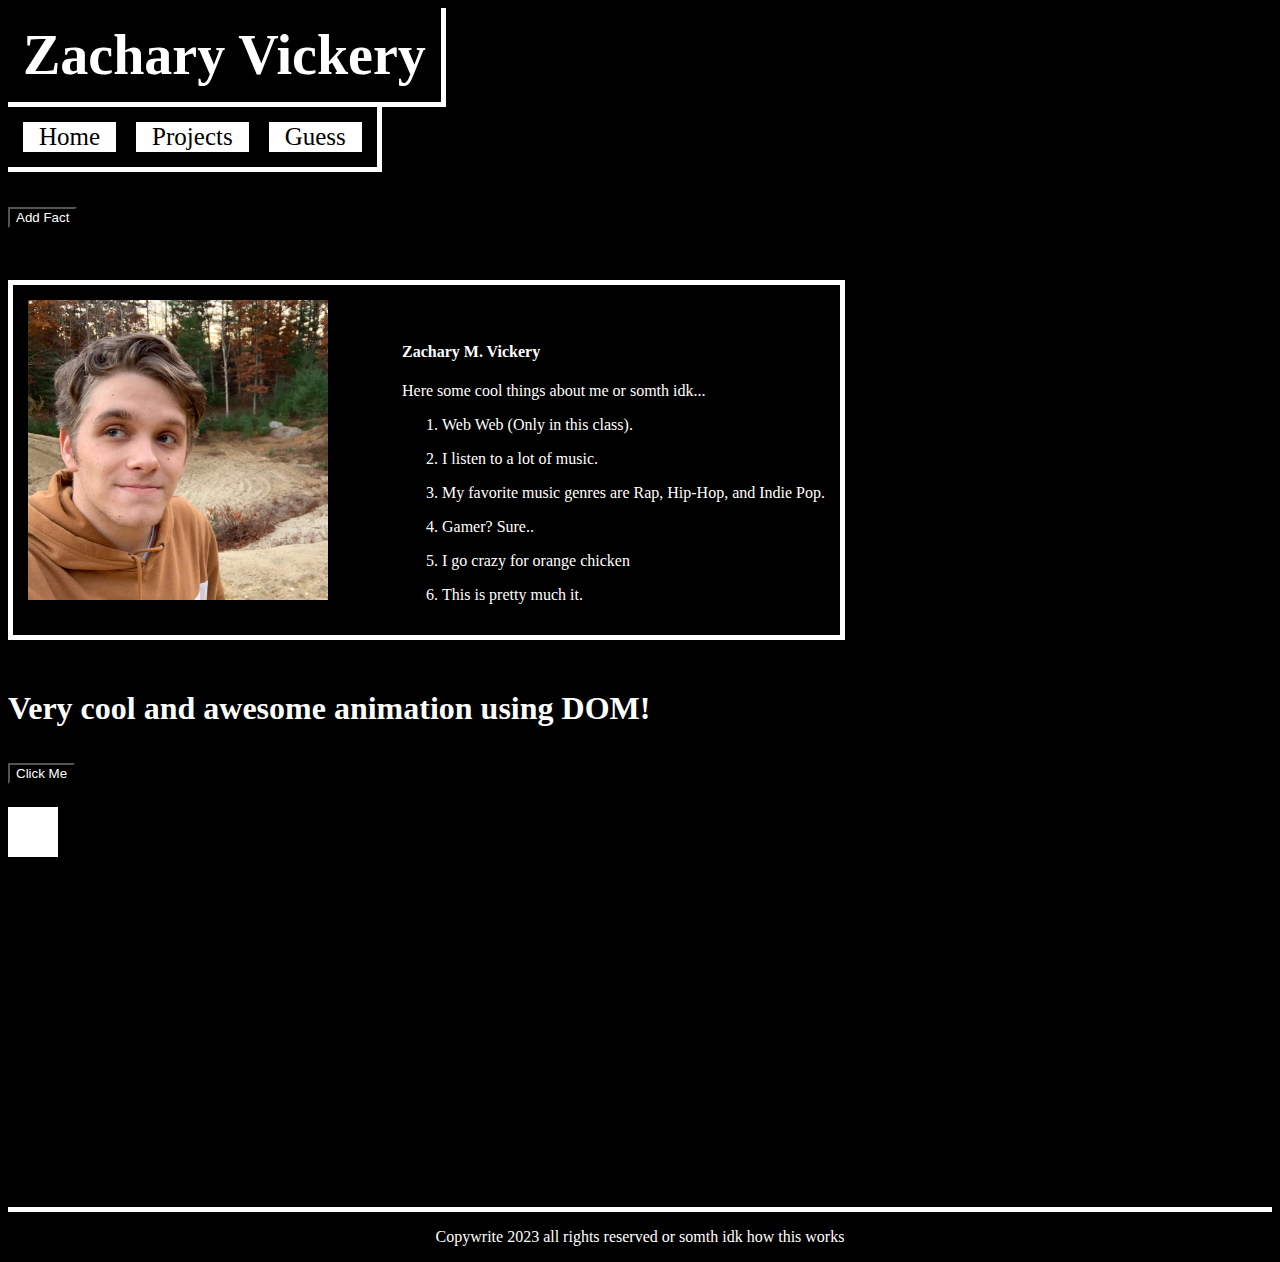
==== index.html @ 7a7e1c3b "name changes" ====
<!DOCTYPE html>
<html lang="en">

<head>
    <script src="DOM.js"></script>
    <link rel="icon" type="images/x-icon" href="/images/favicon.ico">
    <link rel="stylesheet" href="index.css">
    <link rel="stylesheet" href="animation.css">
    <meta charset="UTF-8">
    <meta http-equiv="X-UA-Compatible" content="IE=edge">
    <meta name="viewport" content="width=device-width, initial-scale=1.0">
    <title>My Personal Portfolio</title>
</head>

<body>
    <div>
        <h1 class="header">Zachary Vickery</h1>
    </div>
    <div class="bar">
        <ul>
            <li><a href="index.html">Home</a></li>
            <li><a href="projects.html">Projects</a></li>
            <li><a href="guess.html">Guess</a></li>
        </ul>
    </div>

    <h1><button id="domButton" onclick="myDOM()">Add Fact</button></h1>

    <div class="portfolio">
        <img class="portfolio-image" src="images/avatar.jpg" alt="Avatar">
        <div class="container">
            <h4><b>Zachary M. Vickery</b></h4>
            <p>Here some cool things about me or somth idk...</p>
            <ol class="list">
               <li><p>Web Web (Only in this class).</p></li>
               <li><p>I listen to a lot of music.</p></li>
               <li><p>My favorite music genres are Rap, Hip-Hop, and Indie Pop.</p></li>
               <li><p>Gamer? Sure..</p></li>
               <li><p>I go crazy for orange chicken</p></li>
               <li><p id="demo">This is pretty much it.</p></li>
            </ol>
        </div>
    </div>

    <h1>Very cool and awesome animation using DOM!</h1>
    <h1><button id="myButton" onclick="myMove()">Click Me</button></h1> 

    <div id ="container">
        <div id ="animate"></div>
    </div>

    <footer>
        <p>Copywrite 2023 all rights reserved or somth idk how this works</p>
    </footer>
</body>

</html>
---- index.css ----
* {
    box-sizing: border-box;
    background-color: black;
}

.bar li a {
    display: block;
    color: black;
    text-align: center;
    padding: 1px 16px;
    text-decoration: none;
}

.bar li p {
    text-align: left;
}

.bar a {
    display: block;
    padding: 0px;
    background-color: white;
    font-size: 25px;
    border: 10px solid;
}

.bar ul {
    border-bottom: 5px solid white;
    border-right: 5px solid white;
    display: inline-flex;
    list-style-type: none;
    width: auto;
    margin: 0;
    padding: 5px;
    overflow: hidden; 
}

.bar li a:hover {
    color: white;
    background-color: black;
}

footer {
    border-top: 5px solid white;
    width: auto;
    color: white;
    text-align: center;
    padding: auto;
    position: relative;
    min-height: 100%;
}

.header {
    margin: auto;
    color: white;
    display: inline-flex;
    border-color: white;
    border-bottom: 5px solid;
    border-right: 5px solid;
    font-size: 350%;
    padding: 15px;
}

.header-holder {
    text-align: left;
}

.portfolio {
    border: 5px solid white;
    margin-bottom: 50px;
    margin-top: 50px;
    padding: 15px 15px;
    width: fit-content;
    transition: 0.3s;
    background-color: currentColor;
}

.container {
    margin-left: 70px;
    display: inline-block;
    color: white;
    text-align: left;
    text-decoration: none;
}

.portfolio-image {
    width: 300px;
    margin: 0;
    padding: 0;
}


.list {
    color: white;
}

#socials {
    border: 5px solid white;
    margin: 10px;
    width: fit-content;
}
#domButton {
    color: white;
}
---- animation.css ----
#container {
    width: 400px;
    height: 400px;
    position: relative;
    background: black;
  }
  #animate {
    width: 50px;
    height: 50px;
    position: absolute;
    background-color: white;
  }
#myButton {
    color: white;
}
h1 {
    color: white;
}
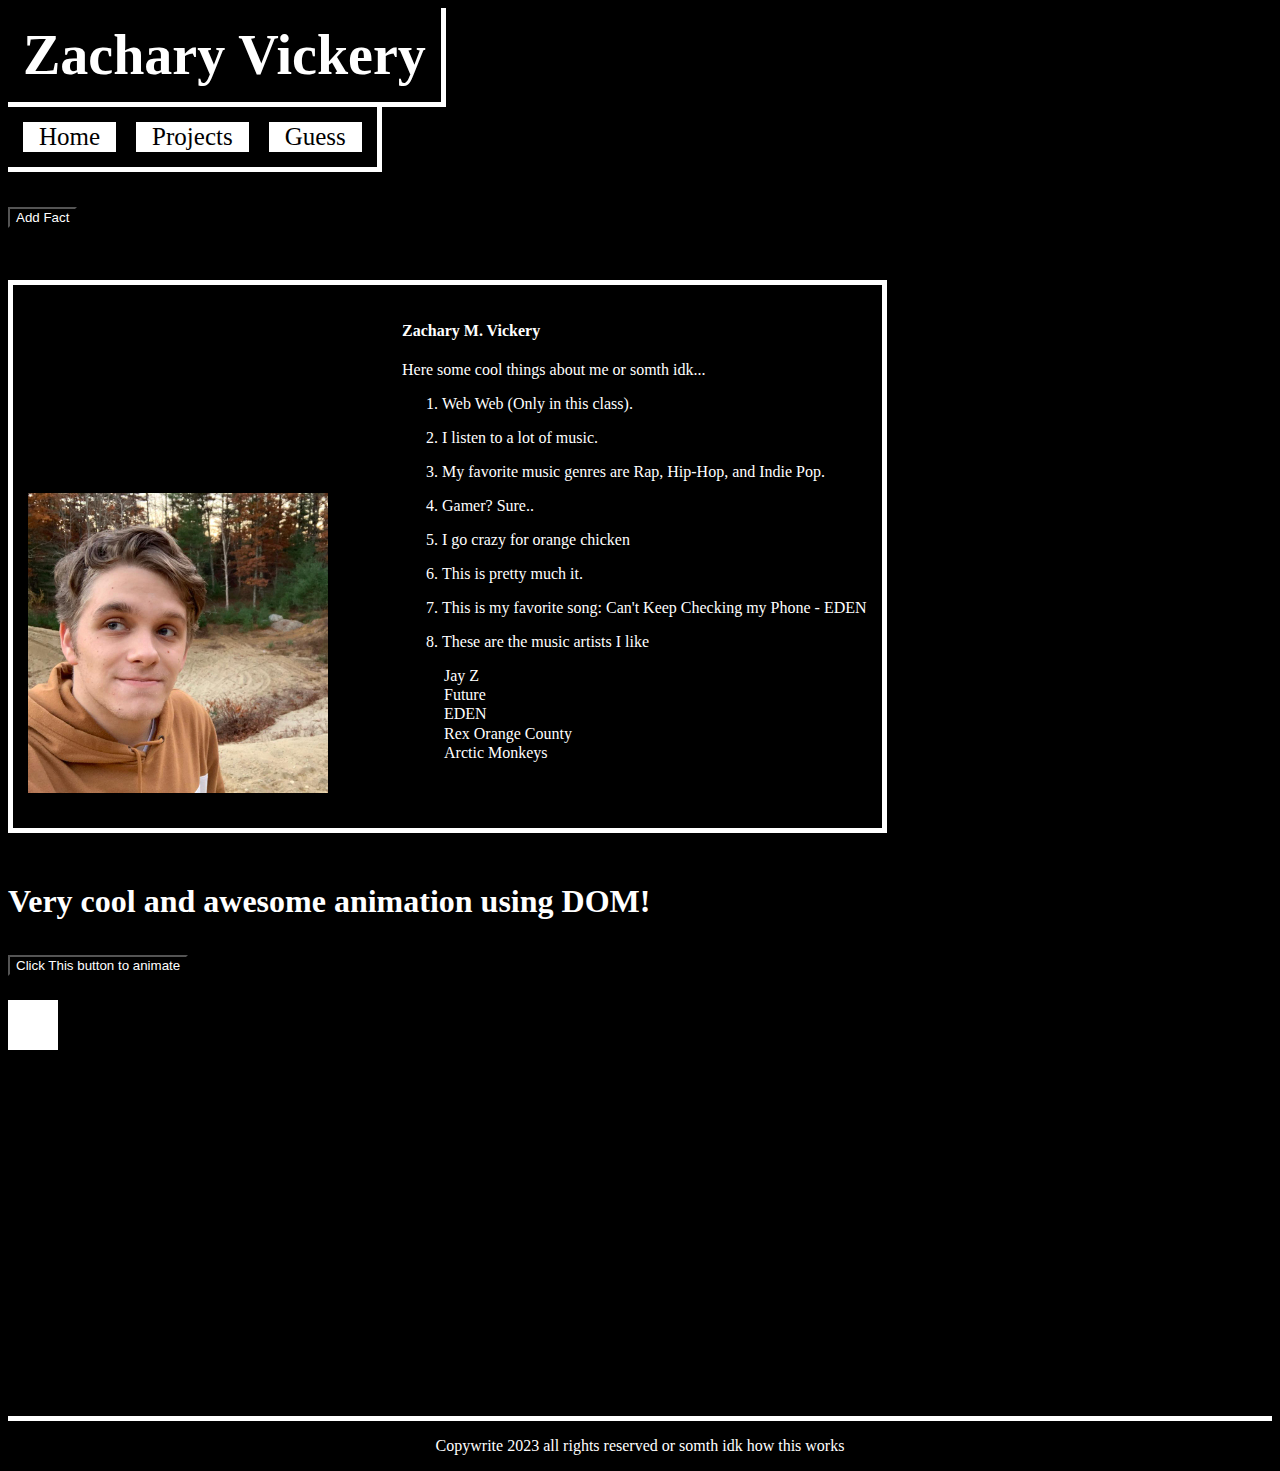
==== commit bc47599e: "name commit" ====
--- a/index.html
+++ b/index.html
@@ -38,16 +38,42 @@
                <li><p>Gamer? Sure..</p></li>
                <li><p>I go crazy for orange chicken</p></li>
                <li><p id="demo">This is pretty much it.</p></li>
+               <li><p>This is my favorite song: Can't Keep Checking my Phone - EDEN</p></li>
+               <li><p>These are the music artists I like</p></li>
+               <p id="favoriteArtists"></p>
+               <audio controls>
+                <source src="EDEN - can't keep checking my phone  unreleased.mp3" type="audio/mpeg">
+               </audio>
             </ol>
         </div>
     </div>
 
     <h1>Very cool and awesome animation using DOM!</h1>
-    <h1><button id="myButton" onclick="myMove()">Click Me</button></h1> 
+    <h1><button id="myButton" onclick="myMove()">Click This button to animate</button></h1> 
+
+    <script>
+        var options = [
+            {"value": "1", "text": "Jay Z"},
+            {"value": "2", "text": "Future"},
+            {"value": "3", "text": "EDEN"},
+            {"value": "4", "text": "Rex Orange County"},
+            {"value": "5", "text": "Arctic Monkeys"}
+        ]
+        var select = document.getElementById("favoriteArtists");
+        options.forEach(function(option) {
+        var optionElement = document.createElement("option");
+        optionElement.value = option.value;
+        optionElement.text = option.text;
+        select.appendChild(optionElement);
+        });
+    </script>
 
     <div id ="container">
         <div id ="animate"></div>
     </div>
+
+    <p id="favoriteArtists"></p>
+    
 
     <footer>
         <p>Copywrite 2023 all rights reserved or somth idk how this works</p>
--- a/index.css
+++ b/index.css
@@ -1,6 +1,8 @@
 * {
     box-sizing: border-box;
     background-color: black;
+    max-width: 100%;
+    height: auto;
 }
 
 .bar li a {
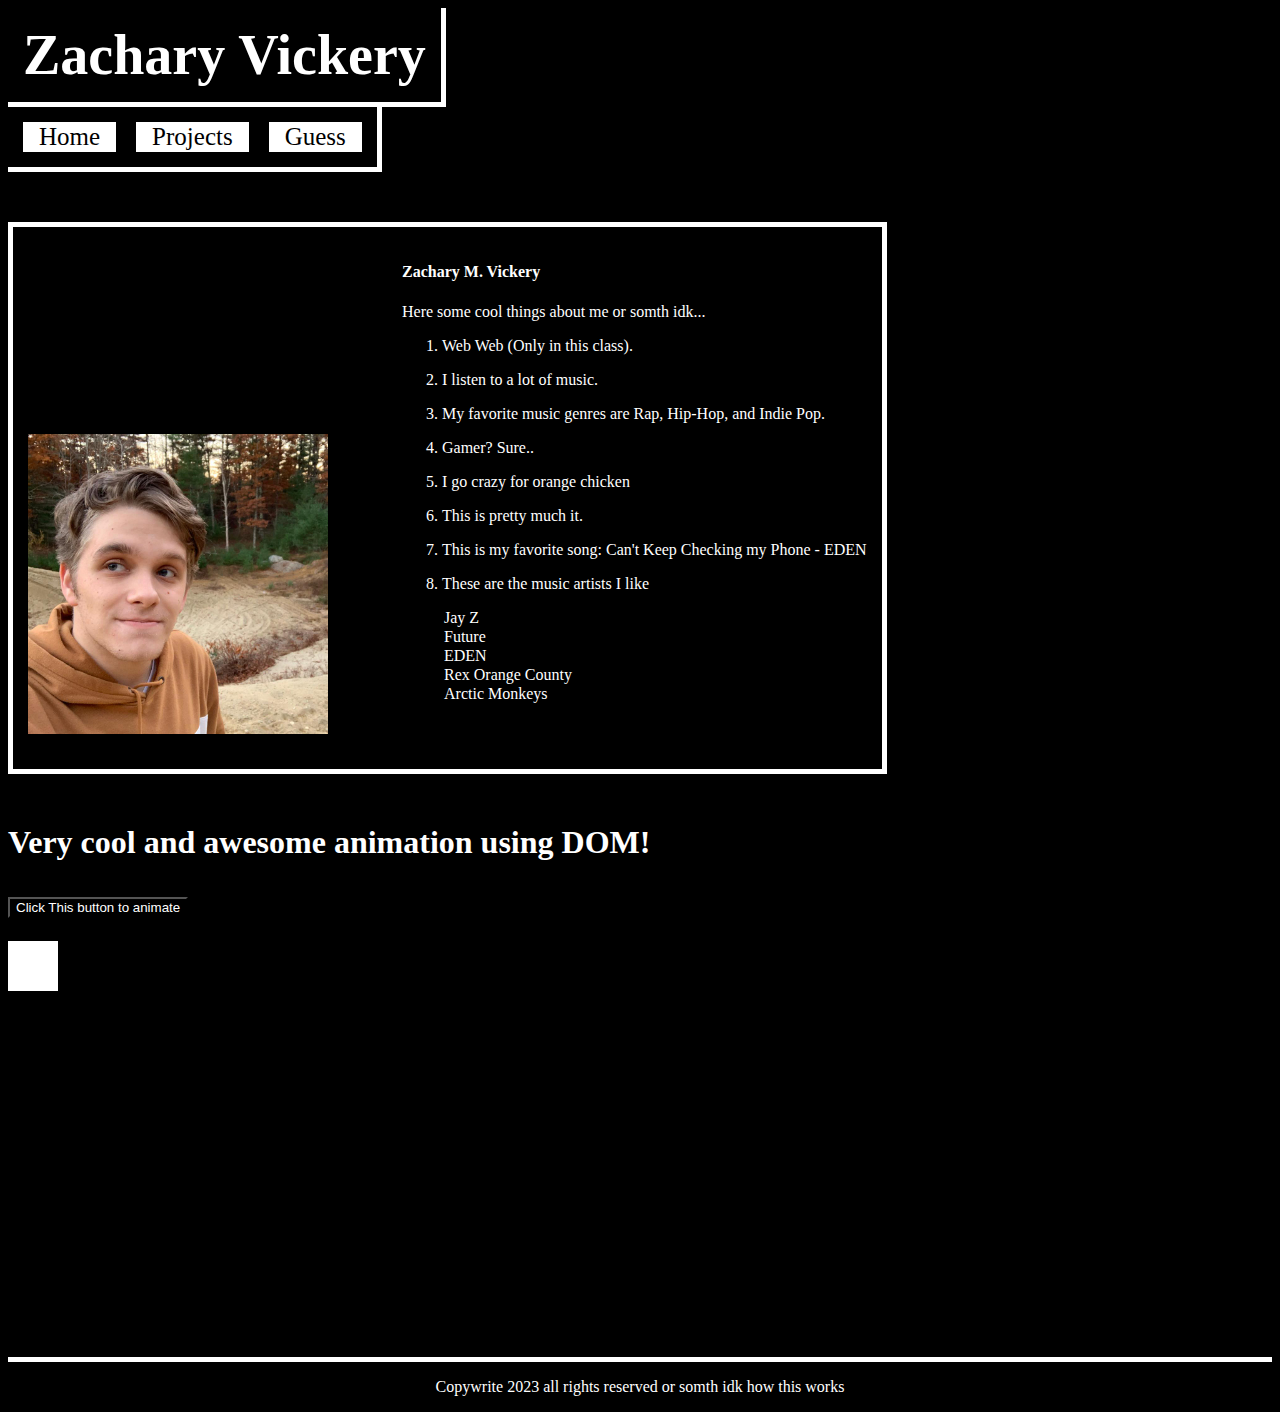
==== commit bf3fef77: "name commit" ====
--- a/index.html
+++ b/index.html
@@ -23,8 +23,6 @@
             <li><a href="guess.html">Guess</a></li>
         </ul>
     </div>
-
-    <h1><button id="domButton" onclick="myDOM()">Add Fact</button></h1>
 
     <div class="portfolio">
         <img class="portfolio-image" src="images/avatar.jpg" alt="Avatar">
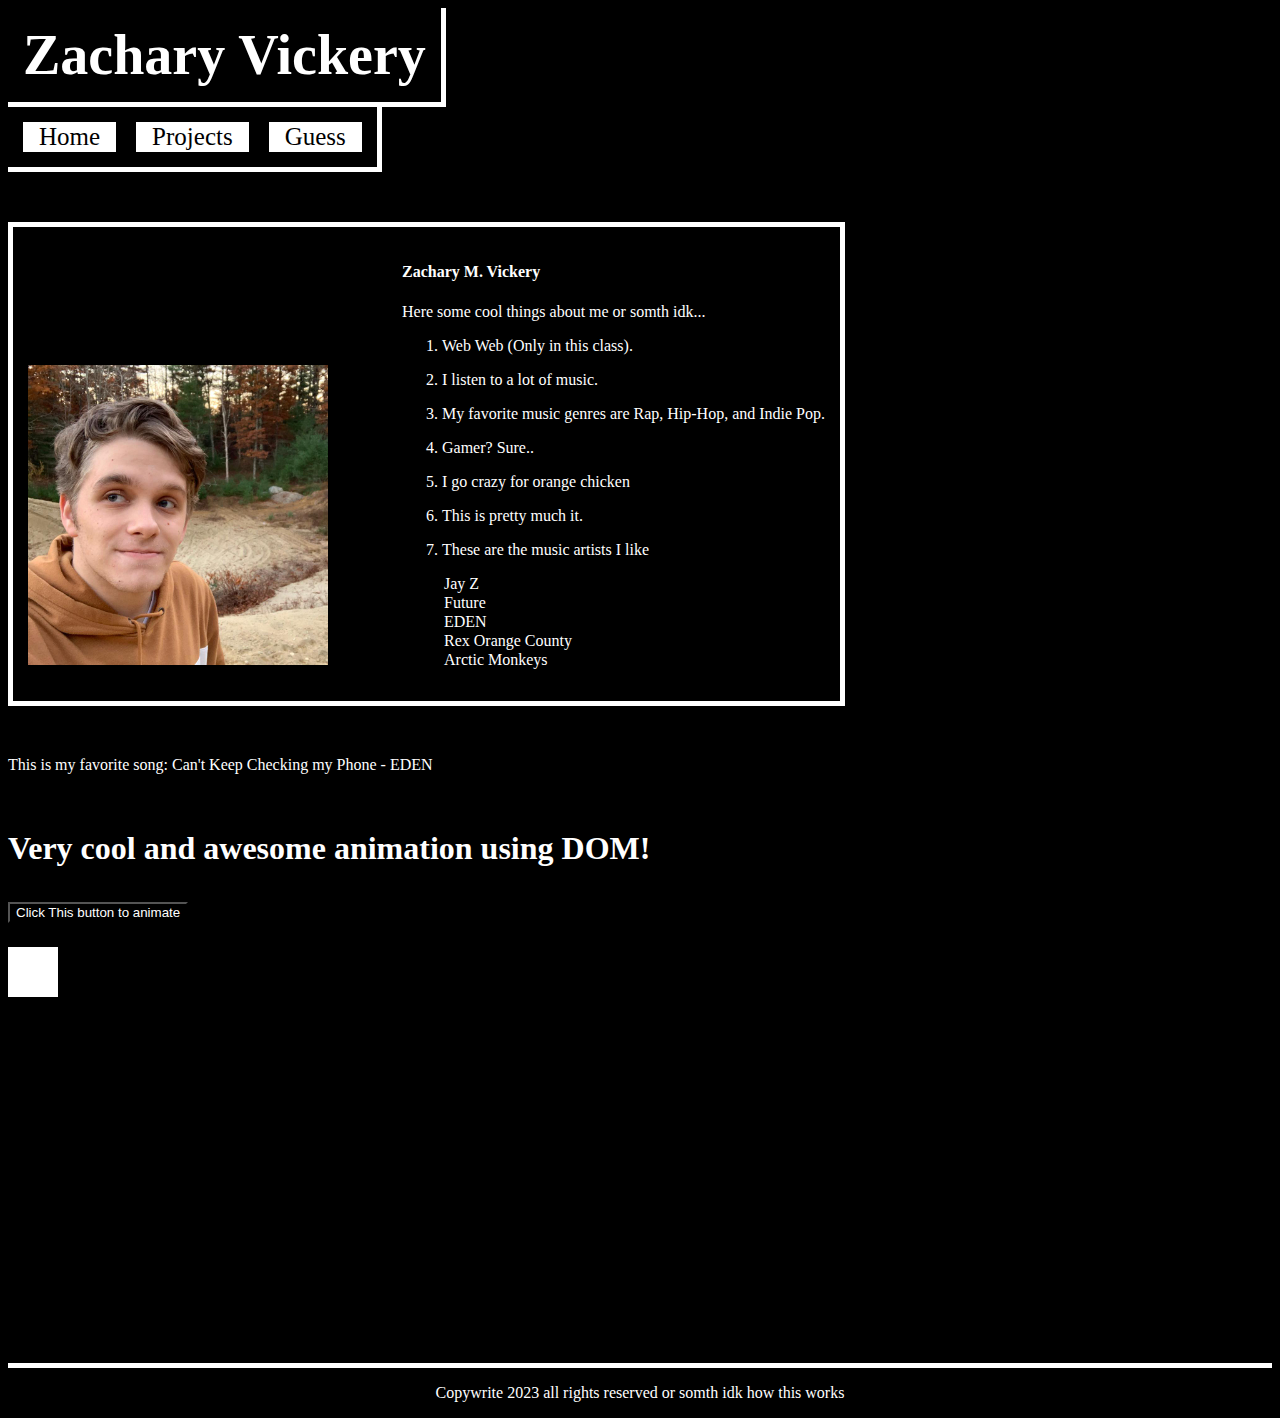
==== commit b64ed45f: "name commit" ====
--- a/index.html
+++ b/index.html
@@ -36,15 +36,18 @@
                <li><p>Gamer? Sure..</p></li>
                <li><p>I go crazy for orange chicken</p></li>
                <li><p id="demo">This is pretty much it.</p></li>
-               <li><p>This is my favorite song: Can't Keep Checking my Phone - EDEN</p></li>
+               
                <li><p>These are the music artists I like</p></li>
                <p id="favoriteArtists"></p>
-               <audio controls>
-                <source src="EDEN - can't keep checking my phone  unreleased.mp3" type="audio/mpeg">
-               </audio>
+               
             </ol>
         </div>
     </div>
+    <li><p style="color: white;">This is my favorite song: Can't Keep Checking my Phone - EDEN</p></li>
+    <audio controls>
+        <source src="EDEN - can't keep checking my phone  unreleased.mp3" type="audio/mpeg">
+    </audio>
+
 
     <h1>Very cool and awesome animation using DOM!</h1>
     <h1><button id="myButton" onclick="myMove()">Click This button to animate</button></h1> 
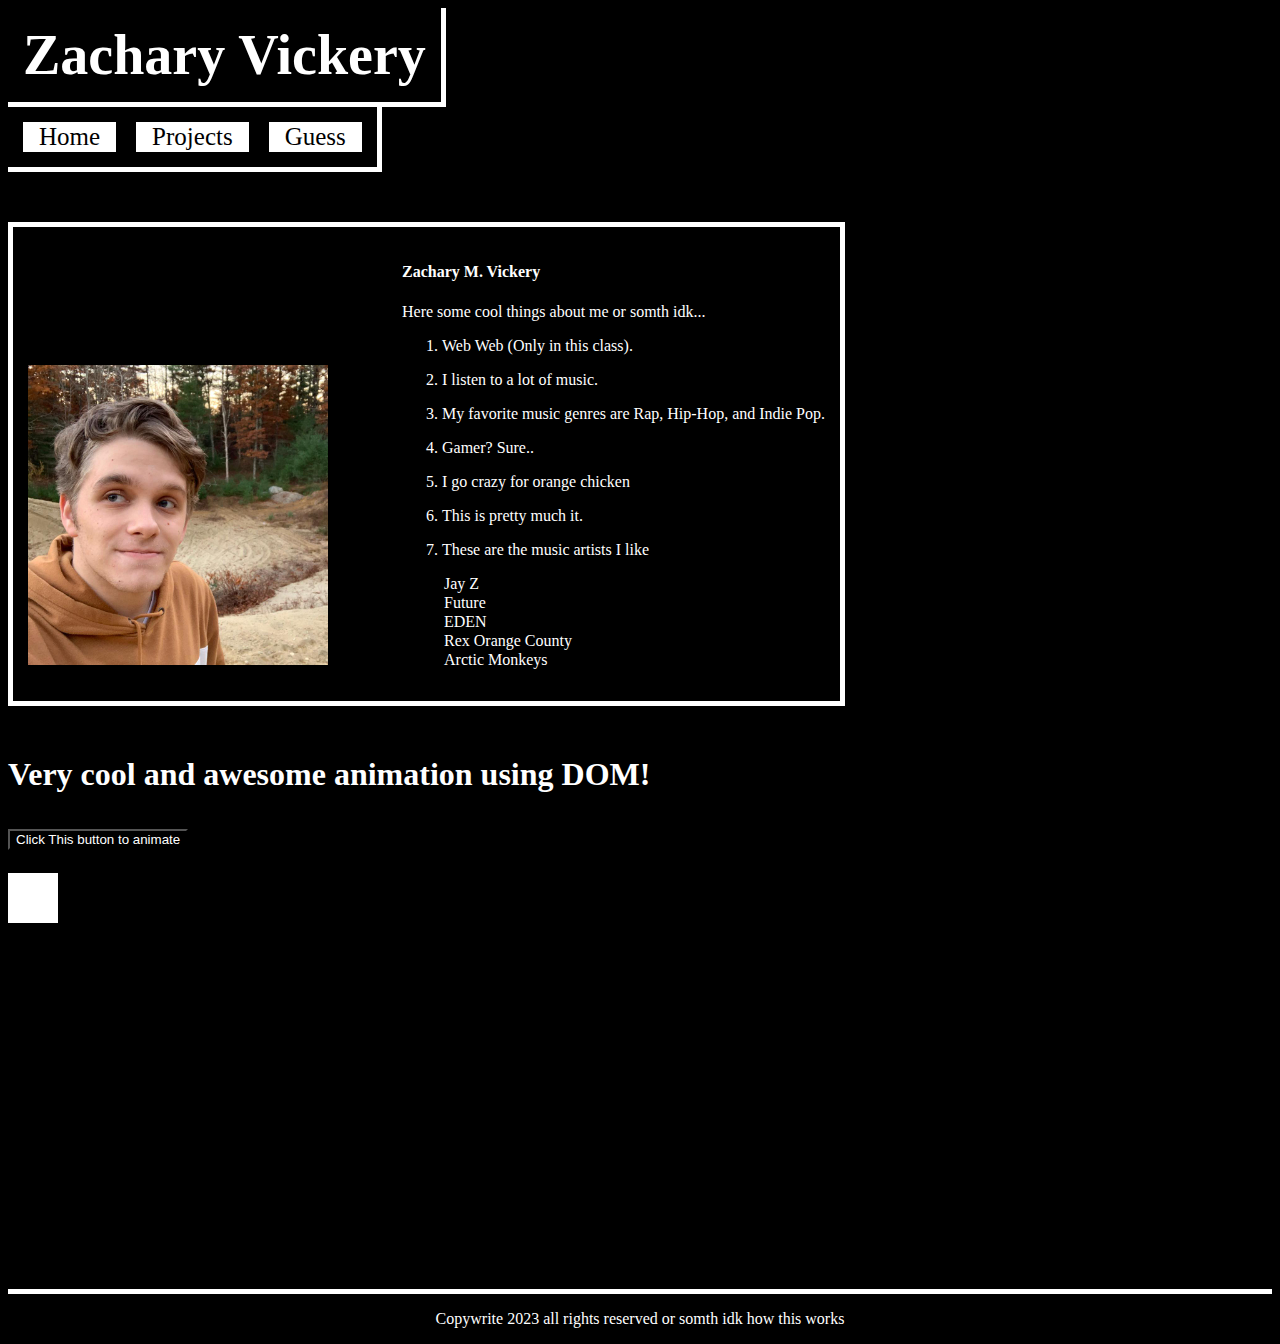
==== commit 9fde55fb: "name commit" ====
--- a/index.html
+++ b/index.html
@@ -43,10 +43,8 @@
             </ol>
         </div>
     </div>
-    <li><p style="color: white;">This is my favorite song: Can't Keep Checking my Phone - EDEN</p></li>
-    <audio controls>
-        <source src="EDEN - can't keep checking my phone  unreleased.mp3" type="audio/mpeg">
-    </audio>
+    
+    
 
 
     <h1>Very cool and awesome animation using DOM!</h1>
@@ -69,6 +67,8 @@
         });
     </script>
 
+    
+
     <div id ="container">
         <div id ="animate"></div>
     </div>
